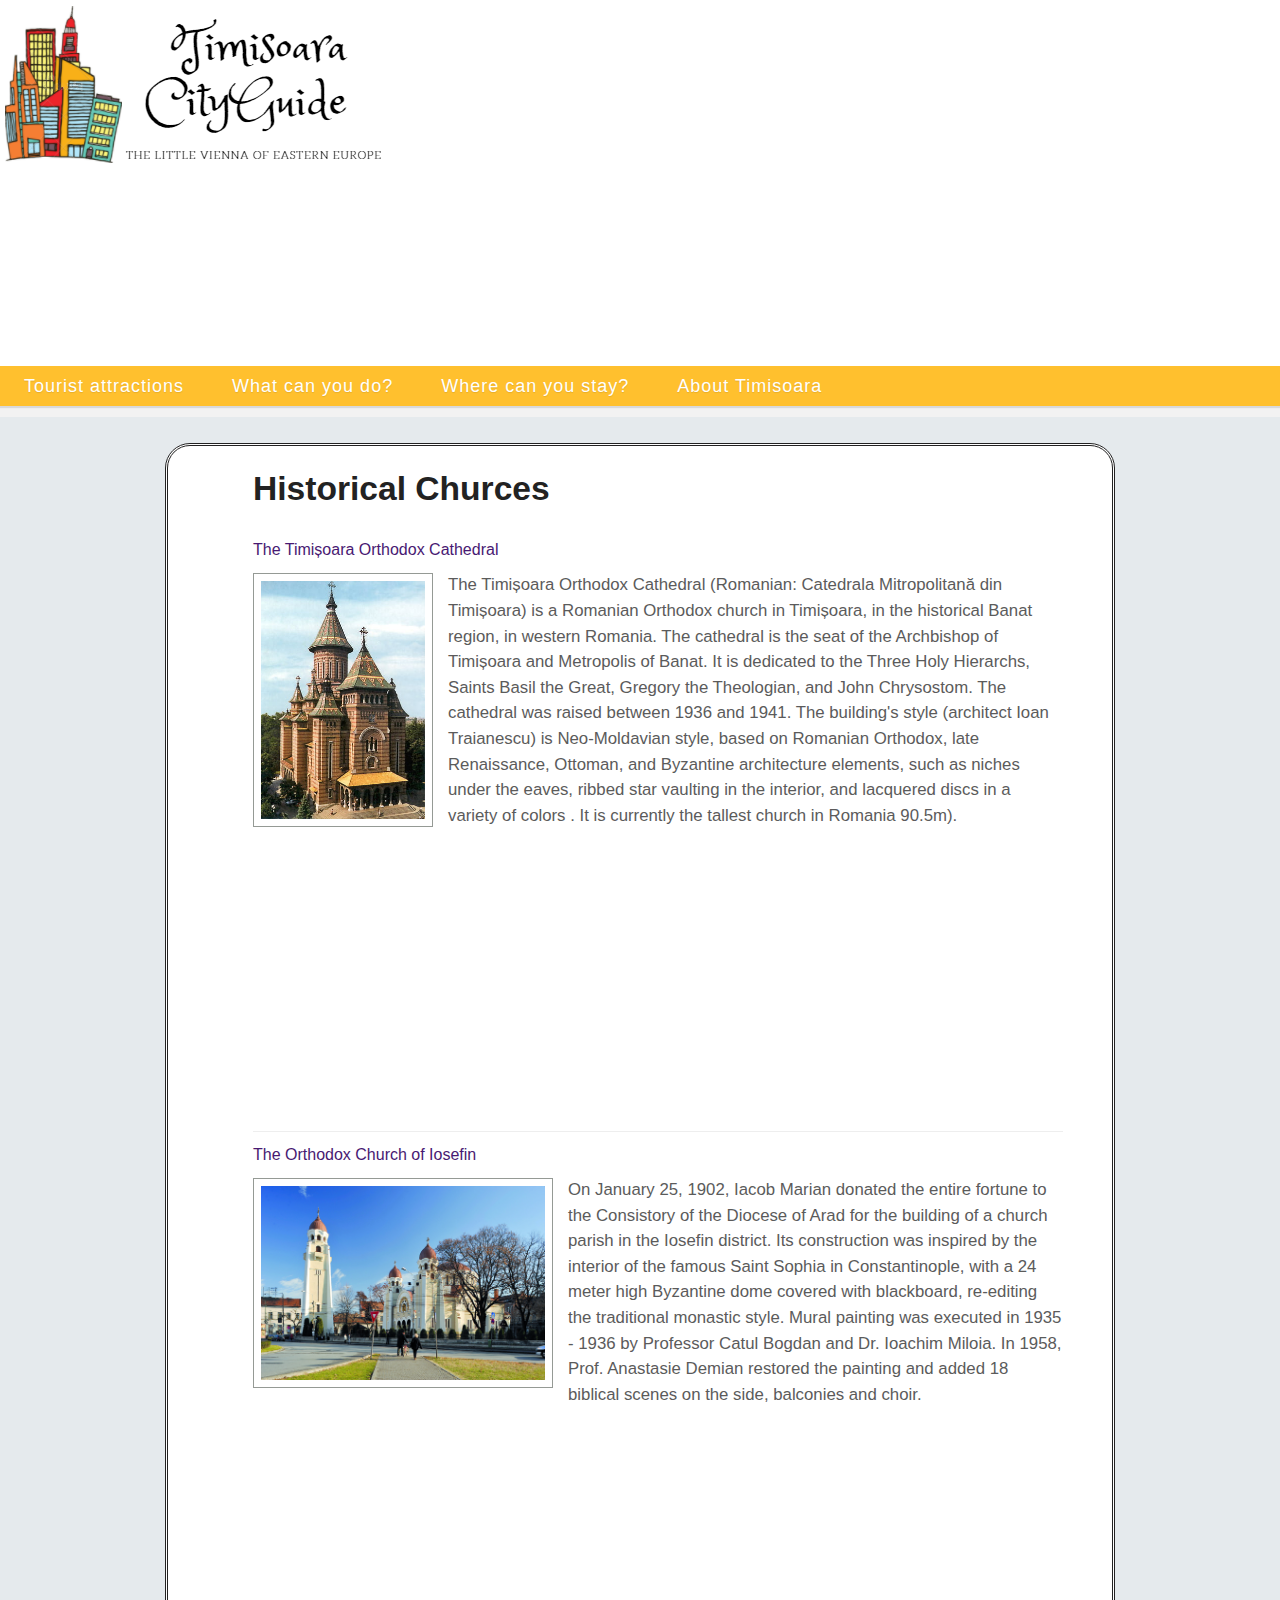
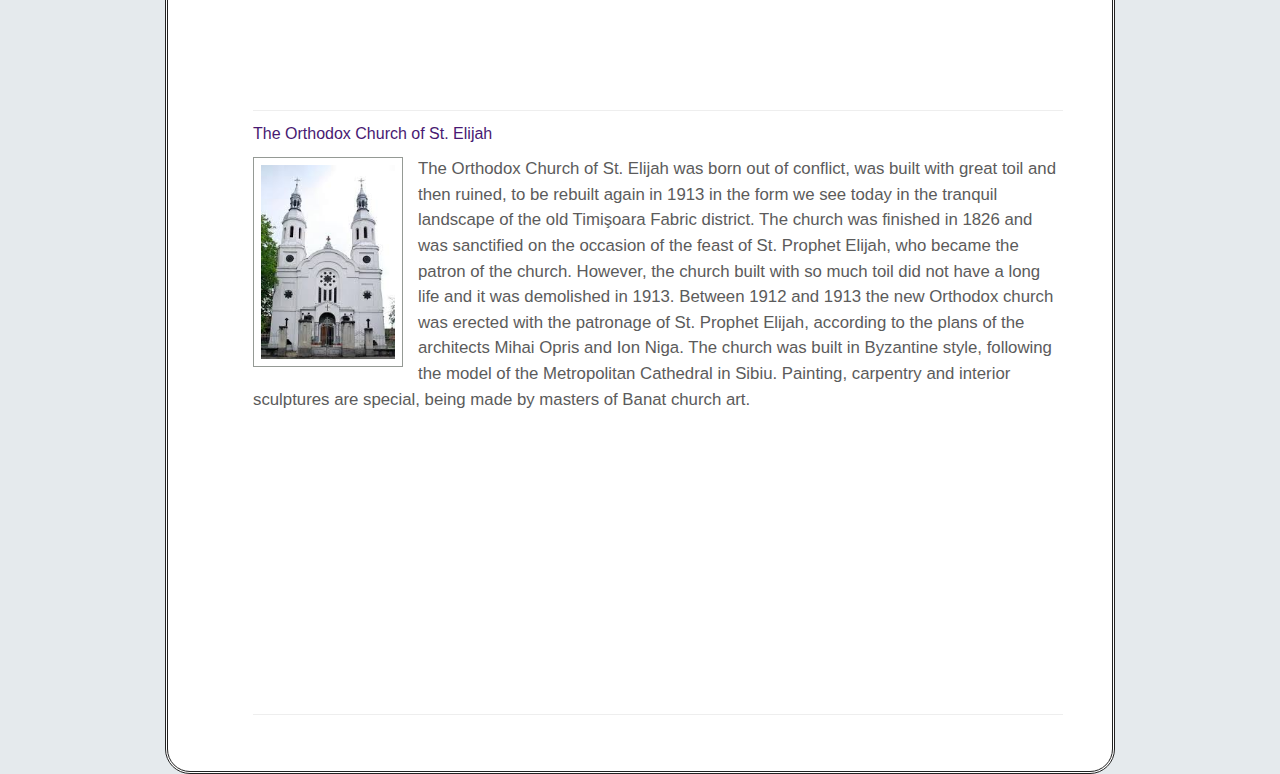
==== biserici.html @ 314704c6 "site" ====
<html xmlns="http://www.w3.org/1999/xhtml" lang="en">
	<head>
		<link href="biserici.css" rel="stylesheet" type="text/css">
		<meta http-equiv="Content-Type" content="text/html; charset=utf-8" />
		<title>HTML</title>
		<meta name="author" content="user" />
		
	</head>
	<body>
	<div id="ant">
	<a href="home.html"><img class="logo" src="logo.png" /></a>
	<iframe class="blank" src="https://www.meteoblue.com/en/weather/widget/daily/timi%c8%99oara_romania_665087?geoloc=fixed&days=4&tempunit=CELSIUS&windunit=KILOMETER_PER_HOUR&precipunit=MILLIMETER&coloured=coloured&pictoicon=0&maxtemperature=0&maxtemperature=1&mintemperature=0&mintemperature=1&windspeed=0&windgust=0&winddirection=0&uv=0&humidity=0&precipitation=0&precipitationprobability=0&spot=0&pressure=0&layout=light"  frameborder="0" scrolling="NO" allowtransparency="true" sandbox="allow-same-origin allow-scripts allow-popups allow-popups-to-escape-sandbox" style="width: 216px;height: 171px"></iframe></div>
	</div>
	<header>
	<nav >
		<ul>
			<li>
				<a href="">
					<div>
						Tourist attractions
					</div>
					</a><div>
					<ul>
						<li><a href="#">Best of Timisoara</a></li>
						<li><a href="biserici.html">Historical churches</a></li>
						<li><a href="muzee.html">Museums</a></li>
						<li><a href="#">Parks and GreenPlaces</a></li>
					</ul>
				</div>
			</li>
			<li>
				<a href="">
					<div>
						What can you do?
					</div>
				</a><div>
					<ul>
						<li><a href="#">Theater and opera</a></li>
						<li><a href="#">Art and culture</a></li>
						<li><a href="shopping.html">Shopping</a></li>
						<li><a href="#">Clubs and Bars</a></li>
						<li><a href="#">Restaurants and Pubs</a></li>
					</ul>
				</div>
			</li>
			<li>
				<a href="WhereCanYouStay.html">
					<div>
						Where can you stay?
					</div>
				</a>
			</li>
			<li>
				<a href="">
					<div>
						  About Timisoara
					</div>
				</a><div>
					<ul>
						<li><a href="TownHistory.html">Town's history</a></li>
						<li><a href="#">Local legents</a></li>
						<li><a href="#">Timisoara in photos</a></li>
						<li><a href="#">Presentation video</a></li>
					</ul>
				</div>
			</li>
		</ul>
		
	</nav>
	
</header>


<div class="fundal" >
<div id="container" ><br>
	<div class="box_cnt">

<div class="box_top">
  <div class="box_footer">
		<h1 class="biserici">Historical Churces</h1><br>
			<div class="org">
			<h2>The Timișoara Orthodox Cathedral</h2>
						<a title="The Timișoara Orthodox Cathedral"><img alt="Cathedral" src="img/catedrala.jpg";width="150"&amp;height=150" width="180" class="img"></a>
						The Timișoara Orthodox Cathedral (Romanian: Catedrala 
						Mitropolitană din Timișoara) is a Romanian Orthodox church 
						in Timișoara, in the historical Banat region, in western Romania. 
						The cathedral is the seat of the Archbishop of Timișoara and 
						Metropolis of Banat. It is dedicated to the Three Holy Hierarchs,
						Saints Basil the Great, Gregory the Theologian, and John 
						Chrysostom.
						The cathedral was raised between 1936 and 1941. The building's
						style (architect Ioan Traianescu) is Neo-Moldavian style, based 
						on Romanian Orthodox, late Renaissance, Ottoman, and Byzantine 
						architecture elements, such as niches under the eaves, ribbed 
						star vaulting in the interior, and lacquered discs in a variety 
						of colors . It is currently the tallest church in Romania 
						90.5m).<br><br>
						<iframe src="https://www.google.com/maps/embed?pb=!1m18!1m12!1m3!1d2784.0211678361593!2d21.22208211540456!3d45.750721579105296!2m3!1f0!2f0!3f0!3m2!1i1024!2i768!4f13.1!3m3!1m2!1s0x47455d78ad1df08b%3A0xa6d770774ae8d8f0!2sCatedrala+Mitropolitan%C4%83+Ortodox%C4%83!5e0!3m2!1sro!2sro!4v1526218945470" width="800" height="250" frameborder="0" style="border:0" allowfullscreen></iframe>
						<br><br>
			
			<div class="clear"></div>
			</div>
			<div class="org">
			<h2>The Orthodox Church of Iosefin</h2>
			
						<a title="Iosefin"><img alt="Iosefin" src="img/iosefin.jpg";width=150&amp height=210&amp;height="210"; width="300" class="img"></a>
 							On January 25, 1902, Iacob Marian donated the entire fortune to the 
							Consistory of the Diocese of Arad for the building of a church parish
							in the Iosefin district. Its construction was inspired by the interior 
							of the famous Saint Sophia in Constantinople, with a 24 meter high Byzantine 
							dome covered with blackboard, re-editing the traditional monastic style.
							Mural painting was executed in 1935 - 1936 by Professor Catul Bogdan and Dr.
							Ioachim Miloia. In 1958, Prof. Anastasie Demian restored the painting and added
							18 biblical scenes on the side, balconies and choir.<br><br>
							<iframe src="https://www.google.com/maps/embed?pb=!1m18!1m12!1m3!1d10212.67037551532!2d21.216514721873875!3d45.74615146926048!2m3!1f0!2f0!3f0!3m2!1i1024!2i768!4f13.1!3m3!1m2!1s0x47455d776d2ff683%3A0x91ae6ae5ea80ef2d!2sBiserica+Na%C8%99terea+Maicii+Domnului!5e0!3m2!1sro!2sro!4v1526220025677" width="800" height="250" frameborder="0" style="border:0" allowfullscreen></iframe>
							<br>
						<div class="clear"></div> <br>	</div>
			<div class="org">		
			<h2>The Orthodox Church of St. Elijah</h2>
				<a title="Ilie"><img alt="Ilie" src="img/sf.ilie.jpg"width=150&amp height=210&amp;height="210"; width="300" class="img"></a>
					The Orthodox Church of St. Elijah was born out of conflict, was built with
					great toil and then ruined, to be rebuilt again in 1913 in the form we see 
					today in the tranquil landscape of the old Timişoara Fabric district. 
					The church was finished in 1826 and was sanctified on the occasion of 
					the feast of St. Prophet Elijah, who became the patron of the church.
					However, the church built with so much toil did not have a long life 
					and it was demolished in 1913. Between 1912 and 1913 the new Orthodox 
					church was erected with the patronage of St. Prophet Elijah, according
					to the plans of the architects Mihai Opris and Ion Niga. The church was 
					built in Byzantine style, following the model of the Metropolitan Cathedral
					in Sibiu. Painting, carpentry and interior sculptures are special, being made 
					by masters of Banat church art.<br><br>
					<iframe src="https://www.google.com/maps/embed?pb=!1m18!1m12!1m3!1d11134.580370446685!2d21.2486582697754!3d45.75826060000001!2m3!1f0!2f0!3f0!3m2!1i1024!2i768!4f13.1!3m3!1m2!1s0x47456767c8a845a5%3A0x9cbc2f1e5423413e!2sBiserica+Sf%C3%A2ntul+Ilie!5e0!3m2!1sro!2sro!4v1526220585580" width="800" height="250" frameborder="0" style="border:0" allowfullscreen></iframe>
					<br>
				<div class="clear"></div> <br> </div>
				</div><p>&nbsp;</p>

</body>
</html>
---- biserici.css ----
body { 
	background: #f2f2f2;
	color: #222;
	-webkit-font-smoothing: antialiased;
	font-family: 'Helvetica Neue', Helvetica, Arial, sans-serif;
	font-size: 1.05em;
	font-weight: 400;
	height: auto !important;
	height: 100%;
	line-height: 1.6rem;
	min-height: 100%;
}
#ant{
	background-color: white;
}


.slide
{
	background-color:#E5EAED;
	display:block;
	margin-top:0;
	margin-left:0px;
	margin-right:0px;
	margin-top:0;
	
	
}
#ant img.blank{
  height: 200px;
  margin-left:100px;
  width: 350px;
  margin-top: 0px;
  margin-bottom: 50px;
}
#ant iframe.blank{
	margin-top:20px;
	margin-left:882px;
	width: 2px;
	size: 1px;
}
* {
	margin: 0;
	padding: 0;
	outline: none;
	-webkit-box-sizing: border-box;
	-moz-box-sizing: border-box;
	box-sizing: border-box;
}

*:after, *:before {
	 -webkit-box-sizing: border-box;
	 -moz-box-sizing: border-box;
	 box-sizing: border-box;
	 }
	 
article,aside,details,figcaption,figure,footer,header,hgroup,nav,section {  
	display: block;
	}
html {
	font-size: 100%;
	height: auto !important;
	height: 100%;
	-webkit-text-size-adjust: 100%;
	-ms-text-size-adjust: 100%;
}
.clear {
	display: block;	
	}
.clear::after {
	clear: both;
	content: ".";
	display: block;
	height: 1px;
	visibility: hidden;
}


/*NAV*/
	header {
		border-bottom: 1px solid rgba(0,0,0,.1);
		box-shadow: 0 1px 1px 0 rgba(0,0,0,.1);
		display: block;
		position:relative;
		width: 100%;
		z-index: 1000;
	}
	
	header > nav > ul {
		display: flex;
		flex-wrap: wrap;
		justify-content: flex-start;
		list-style: none;
		margin-bottom: 0;
		padding: 0;
		background-color:#FFC02E;
	}
	
		header > nav > ul > li {
			flex: 0 1 auto;
			margin: 0;
			padding: 0;
			position: relative;
			transition: all linear 0.2s;	
		}
		
			header > nav > ul > li:hover {
				background-color: #E5AB25;
			}
			
			header > nav > ul > li a + div {
				background: linear-gradient(to bottom,rgba(58,162,173,1) 0,rgba(62,188,207,0.96) 100%);;
				border-radius: 0 0 2px 2px;
				box-shadow: 0 3px 1px rgba(0,0,0,.05);
				display: none;
				font-size: 0.875em;
				position: absolute;
				width: 209px;
			}
			
				header > nav > ul > li:hover a + div {
					display: block;
					background-color: #E5AB25;
				}
				
				header > nav > ul > li a + div > ul {
					list-style-type: none;	
				}
				
					header > nav > ul > li a + div > ul > li {
						margin: 0;
						padding: 0;
					}
					
						header > nav > ul > li a + div > ul > li > a {
							color: rgba(255,255,255,.9);
							display: block;	
							font-size: 0.875em;
							letter-spacing: 1.5px;
							padding: .25rem 1.5rem;
							text-decoration: none;
							text-transform: uppercase;
							background-color: #E5AB25;
						}
						
							header > nav > ul > li a + div > ul > li:hover > a {
								background-color: #B5871D;	
							}
	
			header > nav > ul > li > a {
				align-items: flex-start;
				color: white;
				display: flex;
				font:"Script MT Bold";
				font-size: 358px;
				font-weight: 200;
				letter-spacing: 1px;
				max-width: 12px;
				padding: 1rem 1.5rem;
				text-decoration: none;
				text-shadow: 0 1px 1px rgba(0,0,0,.1);
				transition: all linear 0.1s;
			}
			

@media (min-width: 700px) {
  header > nav > ul > li > a {
    max-width: 560px;
    font-size: 18px;
	line-height: 0.5rem;
  }
}
.fundal{
	background-size:cover;
	background-position:center;
	background-color:#E5EAED;
	/*background-image:url("img/backgrhome.png");*/
	background-repeat:no-repeat;
}
#container{
	width:950px;
	margin:10px auto 0 auto;
	
	
}
#container .box_top{
	background-color: white;
	background-position:top;
	background-repeat:no-repeat;
	border-radius: 25px;
    border: 1px medium ;
    border-style:double
    
}
#container .box_cnt{
	background-image:url(../images/box_cnt.gif);
}
#container .box_footer{
	width:900px;
	padding:30px 25px;
	background-image:url(../images/box_bott.gif);
	background-position:bottom;
	background-repeat:no-repeat;
	margin-left:60px;
}
#container .box_footer ol{
	margin:0 0 0 25px;
}
#container .spacer_large{
	width:919px;
	background-image:url(../images/splitter.jpg);
	background-position:center;
	background-repeat:no-repeat;
	padding:30px 0;
}
#container .img{
	border:solid #959a95 1px;
	padding:7px;
	margin:1px 15px 5px 0;
	float:left;
}

#container .info_locatie{
	width:600px;
	min-height:240px;
	margin:0 auto 0 auto;
	padding:0 0 10px 0;
	font-size:12px;
	color:#505052;
	border:solid #B8B8BC 1px;
}
#container .info_locatie a{
	color:#505052;
}
#container .info_locatie .top{
	padding:15px;
	margin:8px;
	border-bottom:1px solid #B8B8BC;
	color:#481972 !important;
}
#container .info_locatie .top a{
	color:#481972 !important;
}
#container .info_locatie .content_out{
	float:left;
	padding:5px 10px 0 11px;
	width:579px;
}
#container .info_locatie .content{
	/*height:434px;*/
	overflow:hidden;
	float:left;
	text-align:justify;
}
#container .info_locatie .content .opt{
	width:100px;
	padding:10px 0 10px 0;
	float:left;
	text-align:center;
	height:70px;
}
#container .info_locatie .navig{
	text-align:right;
	width:280px;
	padding:10px 10px 0 0;
}
.restaurant {
    background-image: url(../images/restaurant_1.jpg);
    background-position: top left;
    background-repeat: no-repeat;
    padding: 0 0 10px 40px !important;
    color: #ea7100;
}
.club {
    background-image: url(../images/club_1.jpg);
    background-position: top left;
    background-repeat: no-repeat;
    padding: 0 0 10px 40px !important;
    color: #0b7408;
}
#container .info_locatie .image{
	padding:5px 0 0 0;
	width:286px;
	overflow:hidden;
}
#container .info_locatie .image img{
	border:solid #959a95 1px;
	padding:2px;
	margin:10px 0 0 0;
}

#container .eveniment{
	width:160px;
	float:left;
}
#container .eveniment .date{
	font-size:11px;
	color:#5b5b5b;
}
#container .spacer.eveniment{
	background-image:url(../images/line.jpg);
	background-position:center right;
	background-repeat:no-repeat;
	padding:0 43px 0 0;
	margin:0 43px 0 0;
	border-right: 2px groove;
	bord
}
.obiective a, .ce_poti_face a{
	color:#ea7100;
	text-decoration:none;
	margin-bottom: 99%;
}
#container h2{
	font-size:16px;
	color:#481972;
	font-weight:normal;
	padding:10px 0 10px 0;
}
#container h2 a{
	color:#481972;
	text-decoration:none;
}
#container .spacer.cazare{
	background-image:url(../images/line_2.jpg);
	background-position:center right;
	background-repeat:no-repeat;
	padding:0 29px 0 0;
	margin:0 29px 0 0;
	min-height:183px;
}

#container .spacer_large {
    width: 919px;
    background-image: url(../images/splitter.jpg);
    background-position: center;
    background-repeat: no-repeat;
    padding: 30px 0;
}

#container .cazarea {
    width: 420px;
    float: right;
    
    color: #5b5b5b;
    margin-top: 1px;
}
#container .spacer.cazare {
    background-position:right;
    background-repeat: no-repeat;
    padding: 0 29px 0 0;
    margin: 0 29px 0 0;
    min-height: 183px;
    width: 420px;
    float: left;
    color: #5b5b5b;
    border-right: 1px groove;
}
#container .org{
	border-bottom: 1px groove;
	margin-right: 40px;
	color: #5b5b5b;
}
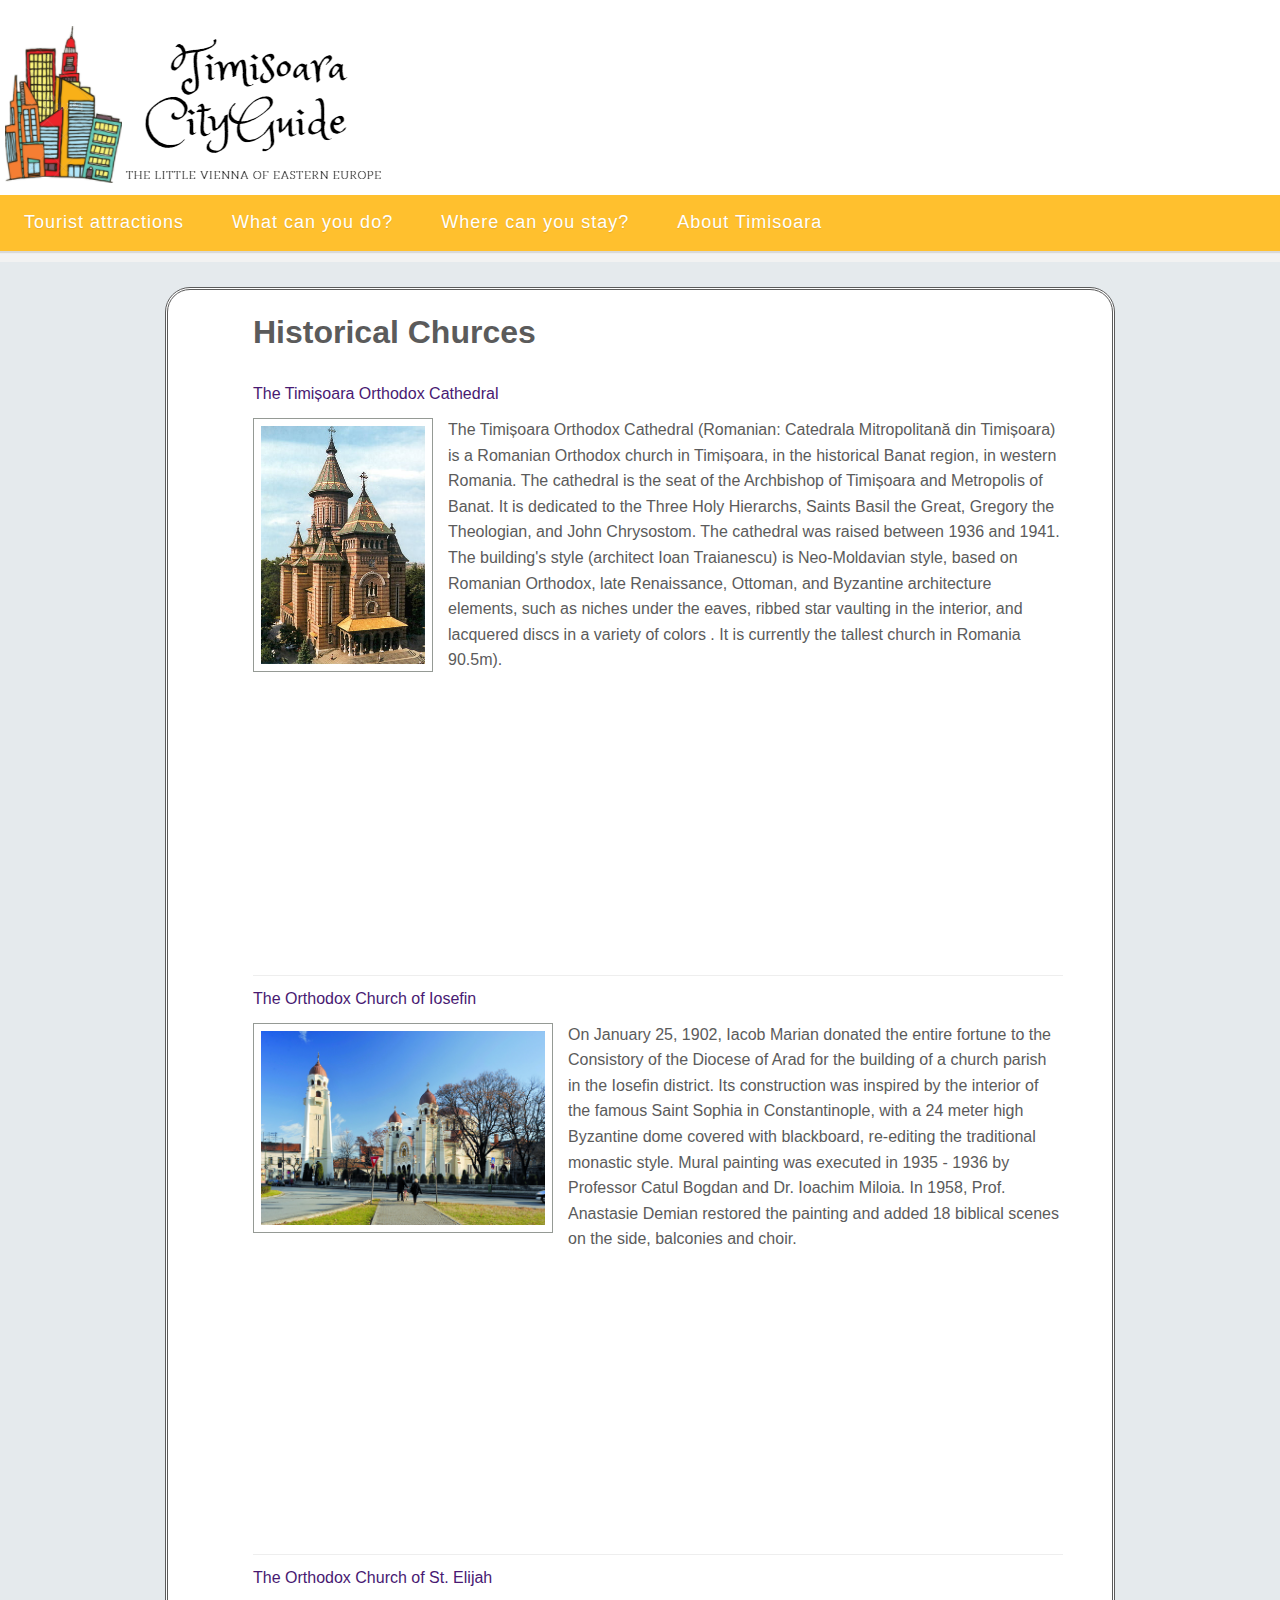
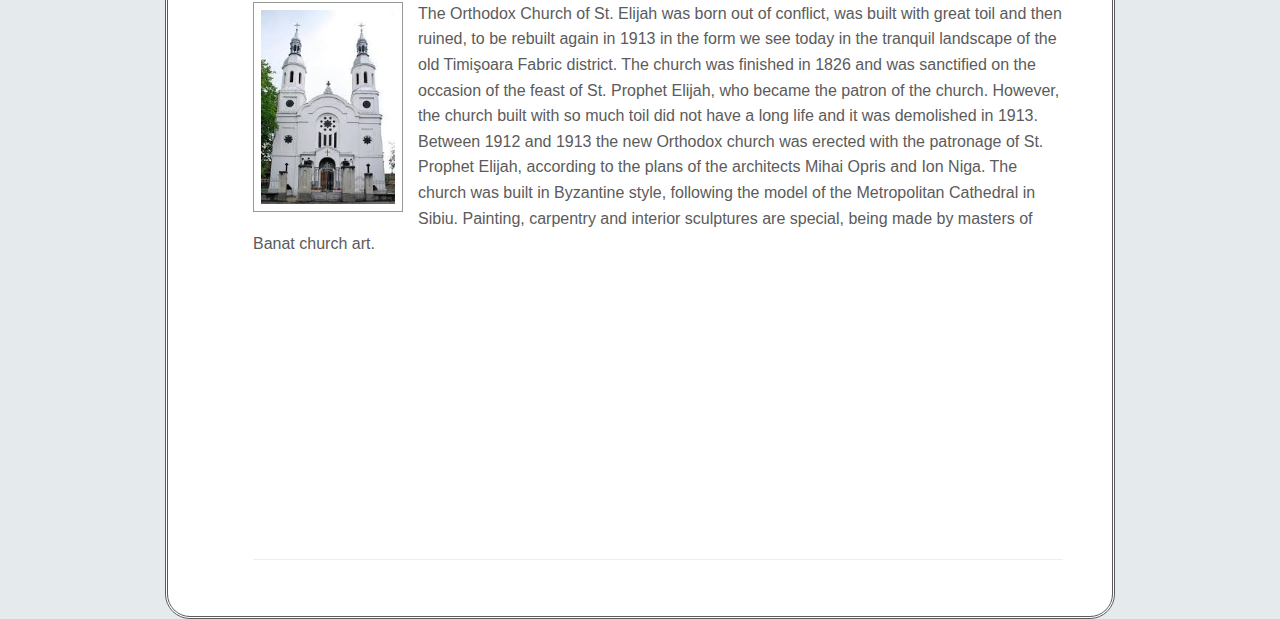
==== commit f49f8cf5: "site2" ====
--- a/biserici.html
+++ b/biserici.html
@@ -12,56 +12,45 @@
 	<a href="home.html"><img class="logo" src="logo.png" /></a>
 	<iframe class="blank" src="https://www.meteoblue.com/en/weather/widget/daily/timi%c8%99oara_romania_665087?geoloc=fixed&days=4&tempunit=CELSIUS&windunit=KILOMETER_PER_HOUR&precipunit=MILLIMETER&coloured=coloured&pictoicon=0&maxtemperature=0&maxtemperature=1&mintemperature=0&mintemperature=1&windspeed=0&windgust=0&winddirection=0&uv=0&humidity=0&precipitation=0&precipitationprobability=0&spot=0&pressure=0&layout=light"  frameborder="0" scrolling="NO" allowtransparency="true" sandbox="allow-same-origin allow-scripts allow-popups allow-popups-to-escape-sandbox" style="width: 216px;height: 171px"></iframe></div>
 	</div>
-	<header>
+		<header>
 	<nav >
 		<ul>
 			<li>
 				<a href="">
+						Tourist attractions
+					</a>
 					<div>
-						Tourist attractions
+						<ul>
+							<li><a href="biserici.html">Historical churches</a></li>
+							<li><a href="muzee.html">Museums</a></li>
+						</ul>
 					</div>
-					</a><div>
-					<ul>
-						<li><a href="#">Best of Timisoara</a></li>
-						<li><a href="biserici.html">Historical churches</a></li>
-						<li><a href="muzee.html">Museums</a></li>
-						<li><a href="#">Parks and GreenPlaces</a></li>
-					</ul>
-				</div>
 			</li>
 			<li>
 				<a href="">
-					<div>
+					
 						What can you do?
-					</div>
-				</a><div>
+				</a>
+				<div>
 					<ul>
-						<li><a href="#">Theater and opera</a></li>
-						<li><a href="#">Art and culture</a></li>
 						<li><a href="shopping.html">Shopping</a></li>
-						<li><a href="#">Clubs and Bars</a></li>
-						<li><a href="#">Restaurants and Pubs</a></li>
+						<li><a href="clubs.html">Popular clubs</a></li>
+						<li><a href="restaurantsPubs.html">Restaurants and Pubs</a></li>
 					</ul>
 				</div>
 			</li>
 			<li>
 				<a href="WhereCanYouStay.html">
-					<div>
 						Where can you stay?
-					</div>
 				</a>
 			</li>
 			<li>
 				<a href="">
-					<div>
 						  About Timisoara
-					</div>
-				</a><div>
+				</a>
+				<div>
 					<ul>
 						<li><a href="TownHistory.html">Town's history</a></li>
-						<li><a href="#">Local legents</a></li>
-						<li><a href="#">Timisoara in photos</a></li>
-						<li><a href="#">Presentation video</a></li>
 					</ul>
 				</div>
 			</li>
@@ -70,7 +59,6 @@
 	</nav>
 	
 </header>
-
 
 <div class="fundal" >
 <div id="container" ><br>
--- a/biserici.css
+++ b/biserici.css
@@ -1,17 +1,26 @@
 body { 
 	background: #f2f2f2;
-	color: #222;
+	color: #5b5b5b;
 	-webkit-font-smoothing: antialiased;
 	font-family: 'Helvetica Neue', Helvetica, Arial, sans-serif;
-	font-size: 1.05em;
+	/* font-size: 1.05em; */
 	font-weight: 400;
-	height: auto !important;
-	height: 100%;
+	/* height: auto !important; */
+	/* height: 100%; */
 	line-height: 1.6rem;
 	min-height: 100%;
+	
+	/* !! next line */
+	min-width: 800px;
 }
 #ant{
 	background-color: white;
+	/* !! next 2 lines */
+	width: 100%;
+	padding-top:20px;
+	display: flex;
+	overflow: auto
+	
 }
 
 
@@ -27,17 +36,18 @@
 	
 }
 #ant img.blank{
-  height: 200px;
-  margin-left:100px;
-  width: 350px;
-  margin-top: 0px;
-  margin-bottom: 50px;
+  /* height: 200px; */
+  /* margin-left:100px; */
+  /* width: 350px; */
+  /* margin-top: 0px; */
+  /* margin-bottom: 50px; */
 }
 #ant iframe.blank{
-	margin-top:20px;
-	margin-left:882px;
-	width: 2px;
-	size: 1px;
+	/* !! next line */
+	margin-left: auto;
+	/* margin-left:882px; */
+	/* width: 2px; */
+	/* size: 1px; */
 }
 * {
 	margin: 0;
@@ -80,16 +90,24 @@
 	header {
 		border-bottom: 1px solid rgba(0,0,0,.1);
 		box-shadow: 0 1px 1px 0 rgba(0,0,0,.1);
-		display: block;
-		position:relative;
-		width: 100%;
+		/* display: block; */
+		/* position:relative; */
+		/* width: 100%; */
 		z-index: 1000;
 	}
+
+	/* !! whole block */
+	nav {
+		min-width: 800px;
+	}
 	
 	header > nav > ul {
+		min-width: 800px;
+		
 		display: flex;
-		flex-wrap: wrap;
-		justify-content: flex-start;
+		/* flex-wrap: wrap; */
+		/* justify-content: flex-start; */
+		
 		list-style: none;
 		margin-bottom: 0;
 		padding: 0;
@@ -97,10 +115,14 @@
 	}
 	
 		header > nav > ul > li {
-			flex: 0 1 auto;
-			margin: 0;
-			padding: 0;
-			position: relative;
+			/* flex: 0 1 auto; */
+			/* margin: 0;
+			padding: 0; */
+			/* position: relative; */
+			/* !! next 2 lines */
+			padding-top: 15px;
+			padding-bottom: 15px;
+
 			transition: all linear 0.2s;	
 		}
 		
@@ -135,7 +157,7 @@
 						header > nav > ul > li a + div > ul > li > a {
 							color: rgba(255,255,255,.9);
 							display: block;	
-							font-size: 0.875em;
+							/* font-size: 0.875em; */
 							letter-spacing: 1.5px;
 							padding: .25rem 1.5rem;
 							text-decoration: none;
@@ -148,15 +170,17 @@
 							}
 	
 			header > nav > ul > li > a {
-				align-items: flex-start;
+				/* align-items: flex-start; */
+				/* todo: aici */
 				color: white;
-				display: flex;
+				display: inline;
 				font:"Script MT Bold";
-				font-size: 358px;
+				/* font-size: 358px; */
 				font-weight: 200;
 				letter-spacing: 1px;
 				max-width: 12px;
-				padding: 1rem 1.5rem;
+				padding: 2rem 1.5rem;
+				/* padding-bottom: 10px; */
 				text-decoration: none;
 				text-shadow: 0 1px 1px rgba(0,0,0,.1);
 				transition: all linear 0.1s;
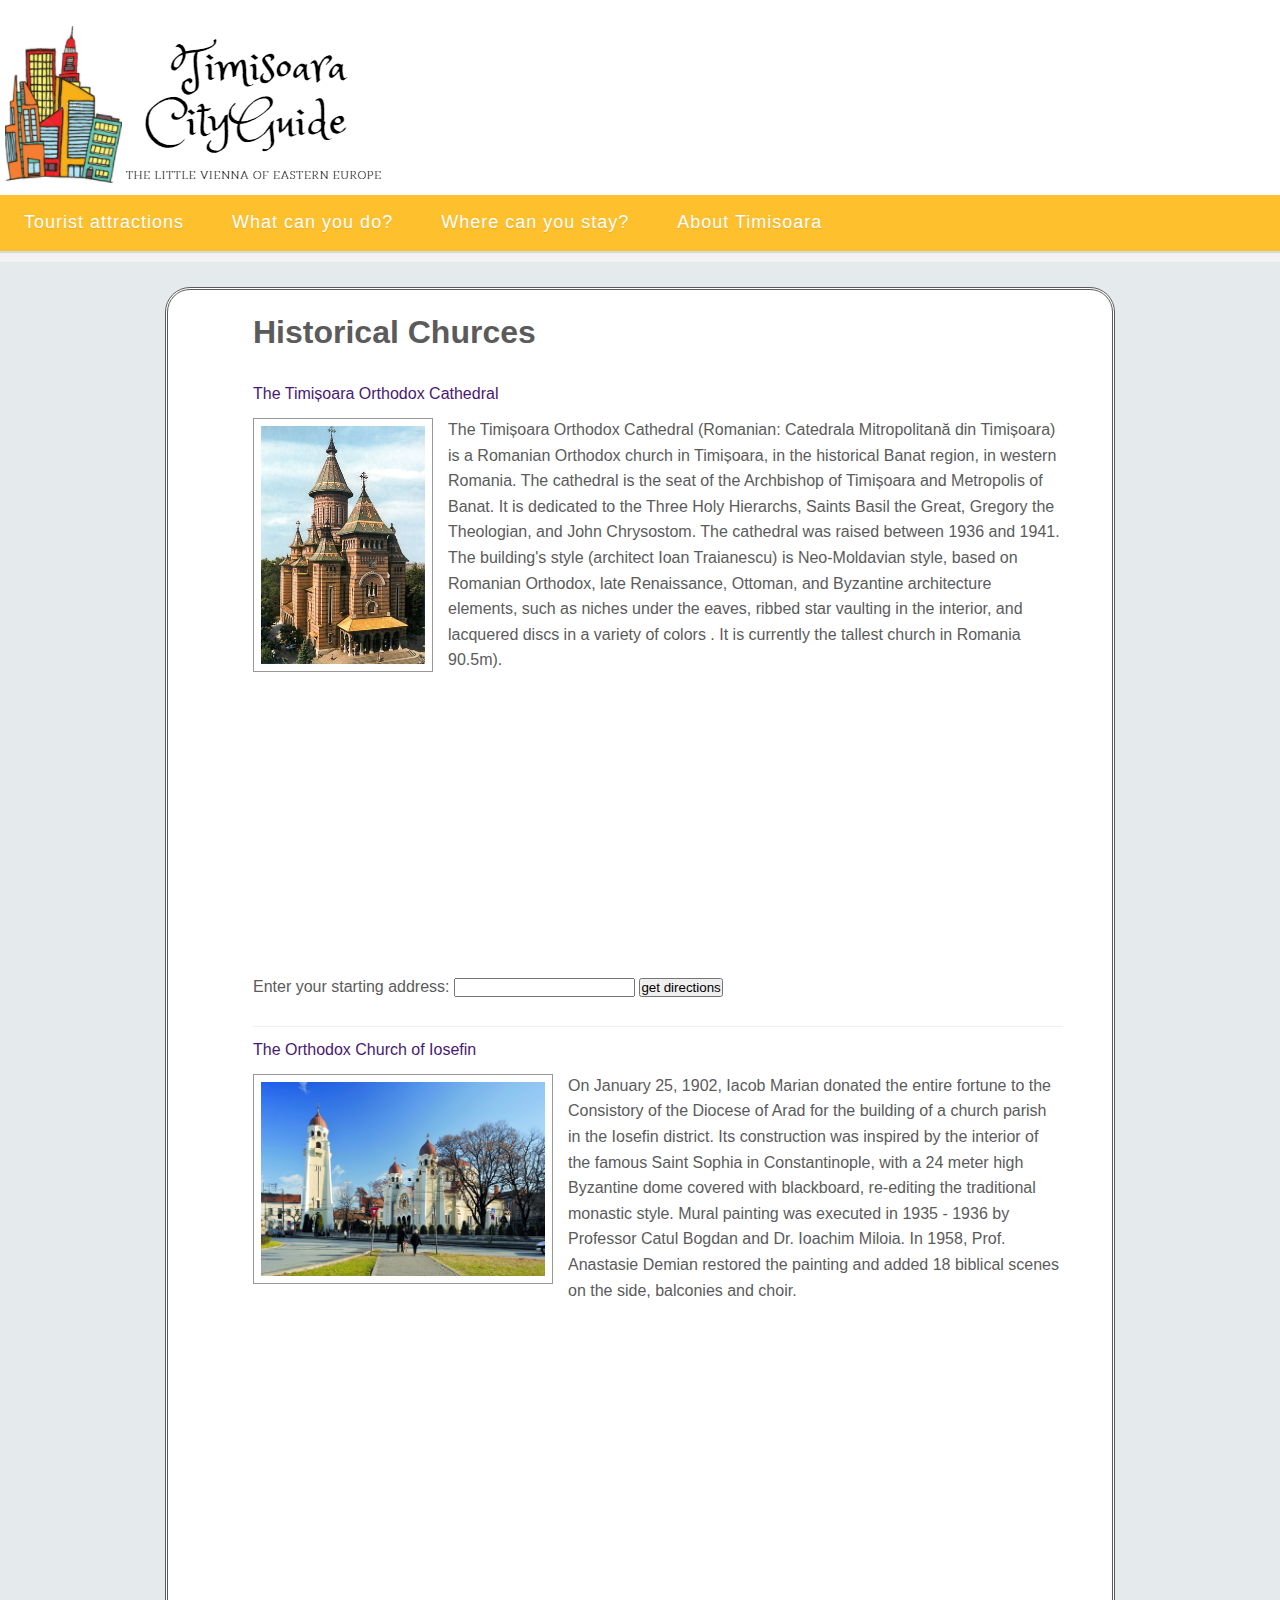
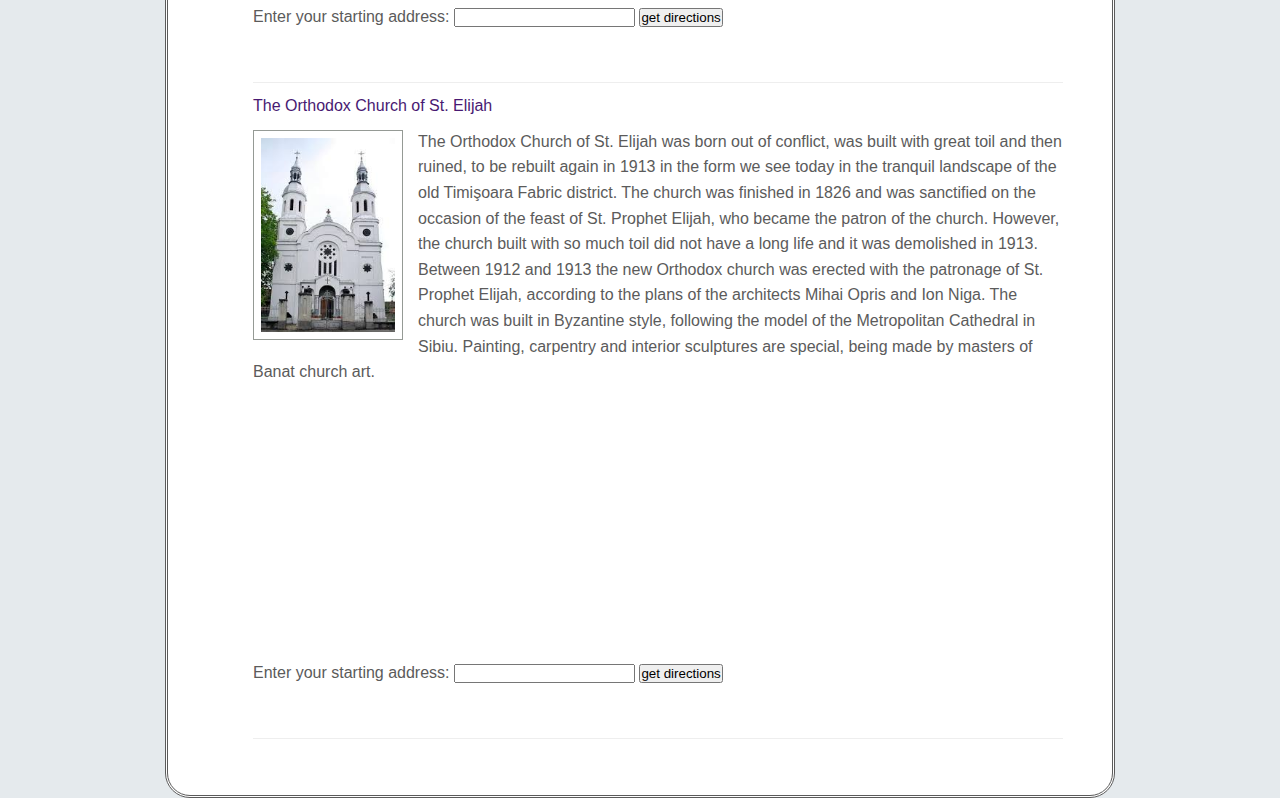
==== commit ca74930e: "harta" ====
--- a/biserici.html
+++ b/biserici.html
@@ -1,4 +1,4 @@
-
+﻿
 <html xmlns="http://www.w3.org/1999/xhtml" lang="en">
 	<head>
 		<link href="biserici.css" rel="stylesheet" type="text/css">
@@ -9,7 +9,7 @@
 	</head>
 	<body>
 	<div id="ant">
-	<a href="home.html"><img class="logo" src="logo.png" /></a>
+	<a href="index.html"><img class="logo" src="logo.png" /></a>
 	<iframe class="blank" src="https://www.meteoblue.com/en/weather/widget/daily/timi%c8%99oara_romania_665087?geoloc=fixed&days=4&tempunit=CELSIUS&windunit=KILOMETER_PER_HOUR&precipunit=MILLIMETER&coloured=coloured&pictoicon=0&maxtemperature=0&maxtemperature=1&mintemperature=0&mintemperature=1&windspeed=0&windgust=0&winddirection=0&uv=0&humidity=0&precipitation=0&precipitationprobability=0&spot=0&pressure=0&layout=light"  frameborder="0" scrolling="NO" allowtransparency="true" sandbox="allow-same-origin allow-scripts allow-popups allow-popups-to-escape-sandbox" style="width: 216px;height: 171px"></iframe></div>
 	</div>
 		<header>
@@ -86,6 +86,13 @@
 						90.5m).<br><br>
 						<iframe src="https://www.google.com/maps/embed?pb=!1m18!1m12!1m3!1d2784.0211678361593!2d21.22208211540456!3d45.750721579105296!2m3!1f0!2f0!3f0!3m2!1i1024!2i768!4f13.1!3m3!1m2!1s0x47455d78ad1df08b%3A0xa6d770774ae8d8f0!2sCatedrala+Mitropolitan%C4%83+Ortodox%C4%83!5e0!3m2!1sro!2sro!4v1526218945470" width="800" height="250" frameborder="0" style="border:0" allowfullscreen></iframe>
 						<br><br>
+						<form action="http://maps.google.com/maps" method="get" target="_blank">
+Enter your starting address:
+<input type="text" name="saddr" />
+<input type="hidden" name="daddr" value="Catedrala Mitropolitană Timisoara" />
+<input type="submit" value="get directions"/>
+</form>
+<br>
 			
 			<div class="clear"></div>
 			</div>
@@ -102,7 +109,14 @@
 							Ioachim Miloia. In 1958, Prof. Anastasie Demian restored the painting and added
 							18 biblical scenes on the side, balconies and choir.<br><br>
 							<iframe src="https://www.google.com/maps/embed?pb=!1m18!1m12!1m3!1d10212.67037551532!2d21.216514721873875!3d45.74615146926048!2m3!1f0!2f0!3f0!3m2!1i1024!2i768!4f13.1!3m3!1m2!1s0x47455d776d2ff683%3A0x91ae6ae5ea80ef2d!2sBiserica+Na%C8%99terea+Maicii+Domnului!5e0!3m2!1sro!2sro!4v1526220025677" width="800" height="250" frameborder="0" style="border:0" allowfullscreen></iframe>
-							<br>
+							<br><br>
+							<form action="http://maps.google.com/maps" method="get" target="_blank">
+Enter your starting address:
+<input type="text" name="saddr" />
+<input type="hidden" name="daddr" value="Biserica Iosefin Timisoara" />
+<input type="submit" value="get directions"/>
+</form>
+<br>
 						<div class="clear"></div> <br>	</div>
 			<div class="org">		
 			<h2>The Orthodox Church of St. Elijah</h2>
@@ -121,6 +135,13 @@
 					by masters of Banat church art.<br><br>
 					<iframe src="https://www.google.com/maps/embed?pb=!1m18!1m12!1m3!1d11134.580370446685!2d21.2486582697754!3d45.75826060000001!2m3!1f0!2f0!3f0!3m2!1i1024!2i768!4f13.1!3m3!1m2!1s0x47456767c8a845a5%3A0x9cbc2f1e5423413e!2sBiserica+Sf%C3%A2ntul+Ilie!5e0!3m2!1sro!2sro!4v1526220585580" width="800" height="250" frameborder="0" style="border:0" allowfullscreen></iframe>
 					<br>
+					<form action="http://maps.google.com/maps" method="get" target="_blank">
+Enter your starting address:
+<input type="text" name="saddr" />
+<input type="hidden" name="daddr" value="Elias Church Timisoara" />
+<input type="submit" value="get directions"/>
+</form>
+<br>
 				<div class="clear"></div> <br> </div>
 				</div><p>&nbsp;</p>
 
